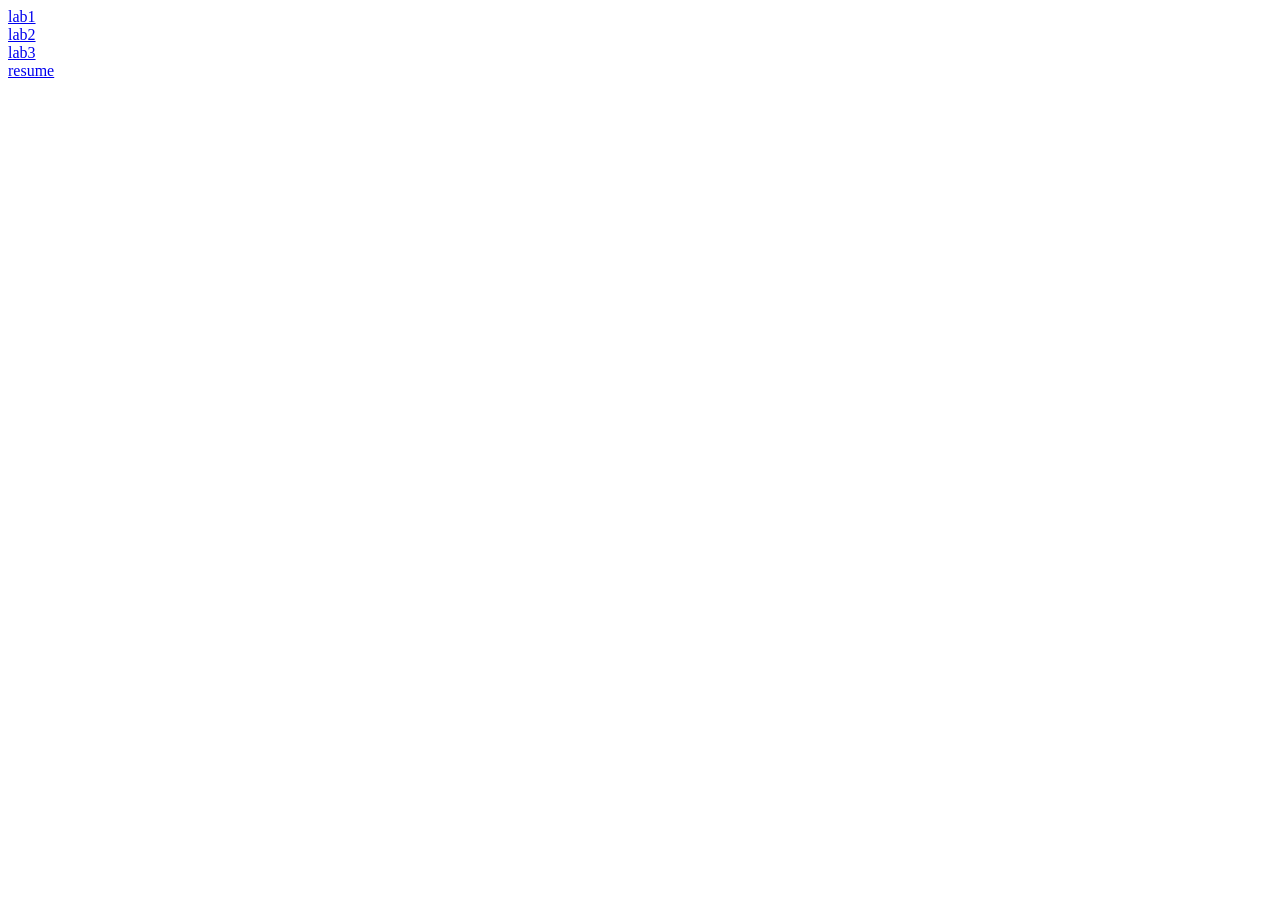
==== index.html @ 6c107aeb "Add link to lab3 in index.html" ====
<!DOCTYPE html>
<html lang="en">
<head>
<meta charset="UTF-8">
<title>Portfolio</title>
<body>
  <a href="lab1.html">lab1</a><br>
  <a href="lab2.html">lab2</a><br>
  <a href="lab3.html">lab3</a><br>
  <a href="resume.html">resume</a>
</body>
</html>
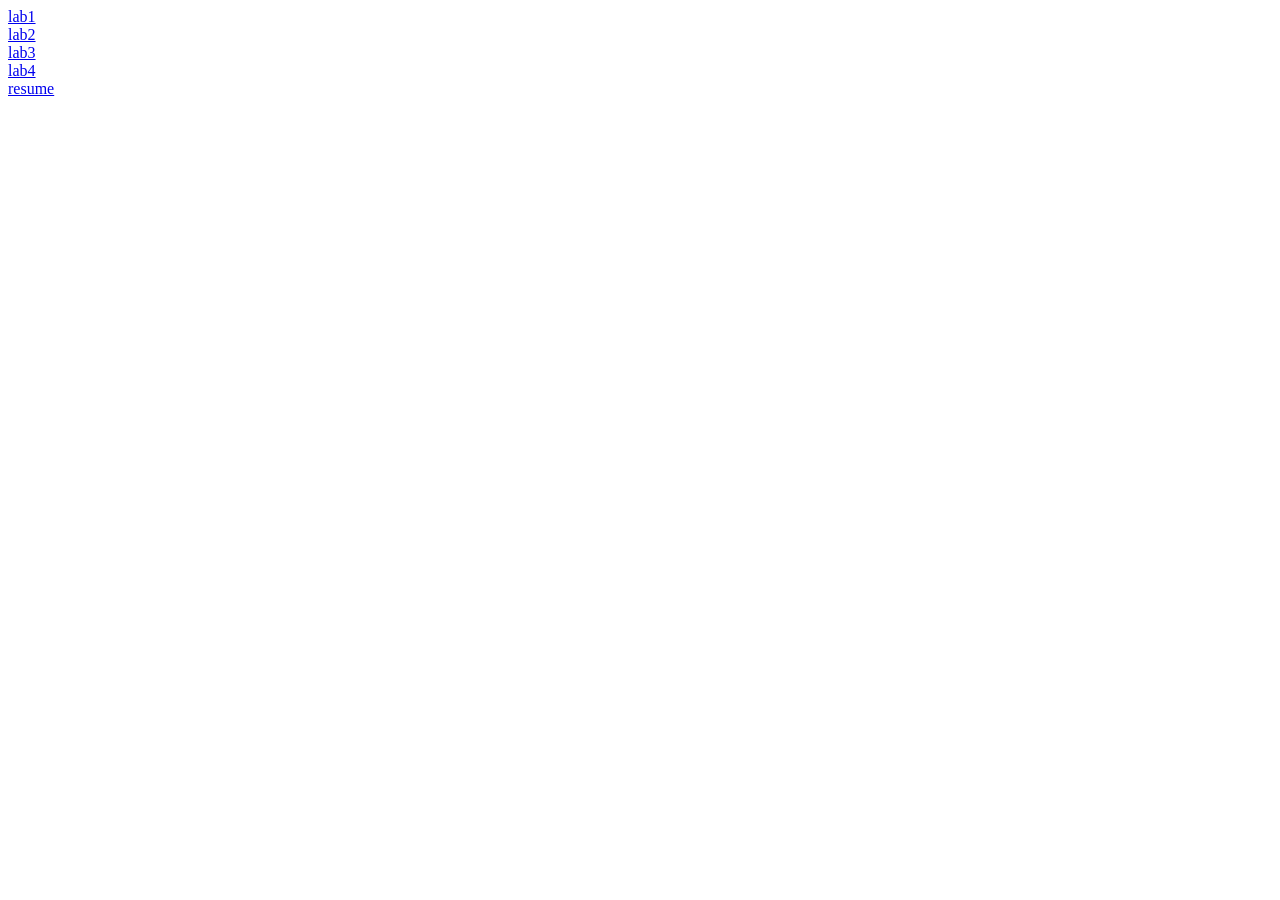
==== commit f84444e2: "Add link to lab4 in index.html" ====
--- a/index.html
+++ b/index.html
@@ -7,6 +7,7 @@
   <a href="lab1.html">lab1</a><br>
   <a href="lab2.html">lab2</a><br>
   <a href="lab3.html">lab3</a><br>
+   <a href="lab4.html">lab4</a><br>
   <a href="resume.html">resume</a>
 </body>
 </html>
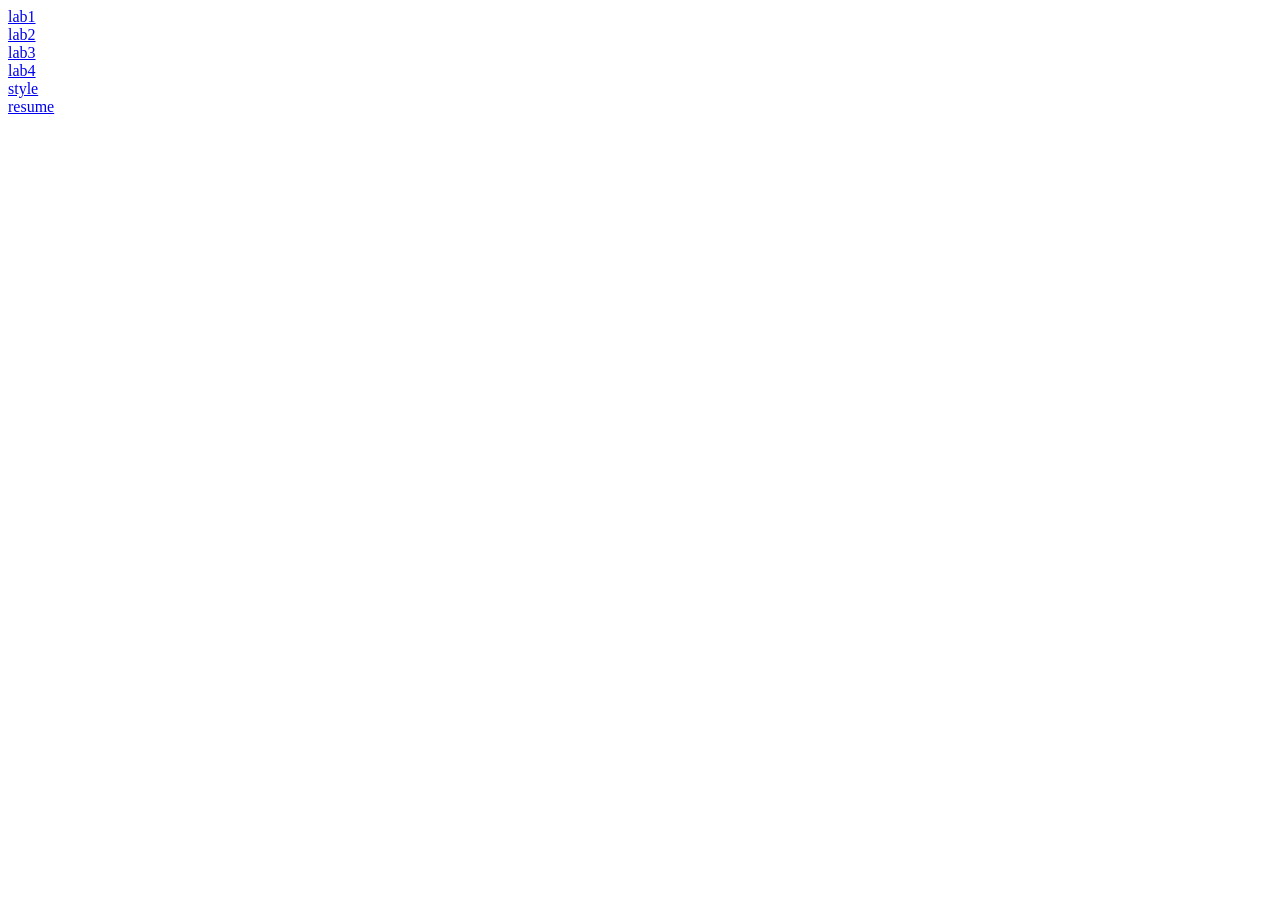
==== commit f7df5423: "Update lab4 link to XML and add CSS link" ====
--- a/index.html
+++ b/index.html
@@ -7,7 +7,8 @@
   <a href="lab1.html">lab1</a><br>
   <a href="lab2.html">lab2</a><br>
   <a href="lab3.html">lab3</a><br>
-   <a href="lab4.html">lab4</a><br>
+   <a href="lab4.xml">lab4</a><br>
+  <a href="4style.css">style</a><br>
   <a href="resume.html">resume</a>
 </body>
 </html>
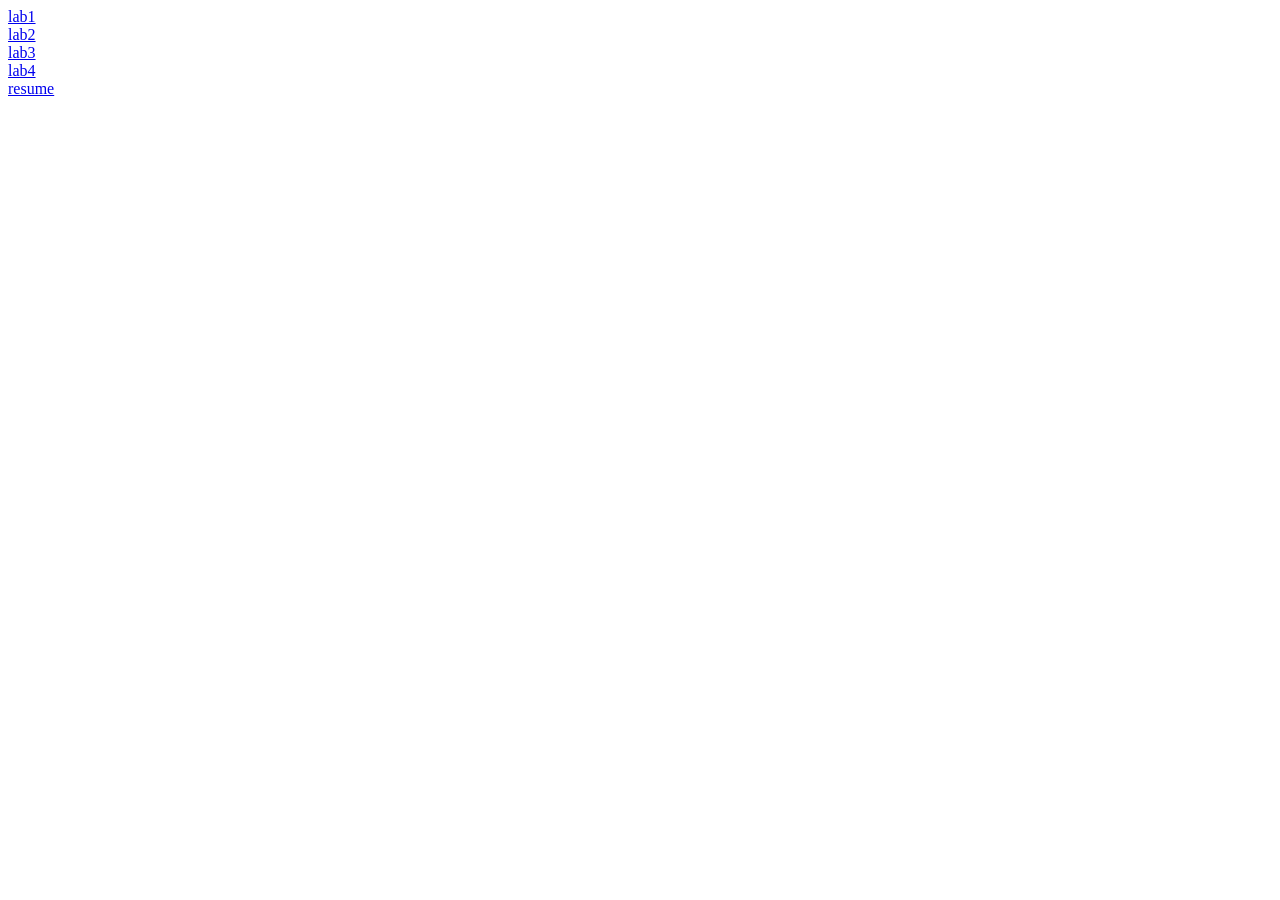
==== commit b29831b2: "Remove link to 4style.css from index.html" ====
--- a/index.html
+++ b/index.html
@@ -8,7 +8,6 @@
   <a href="lab2.html">lab2</a><br>
   <a href="lab3.html">lab3</a><br>
    <a href="lab4.xml">lab4</a><br>
-  <a href="4style.css">style</a><br>
   <a href="resume.html">resume</a>
 </body>
 </html>
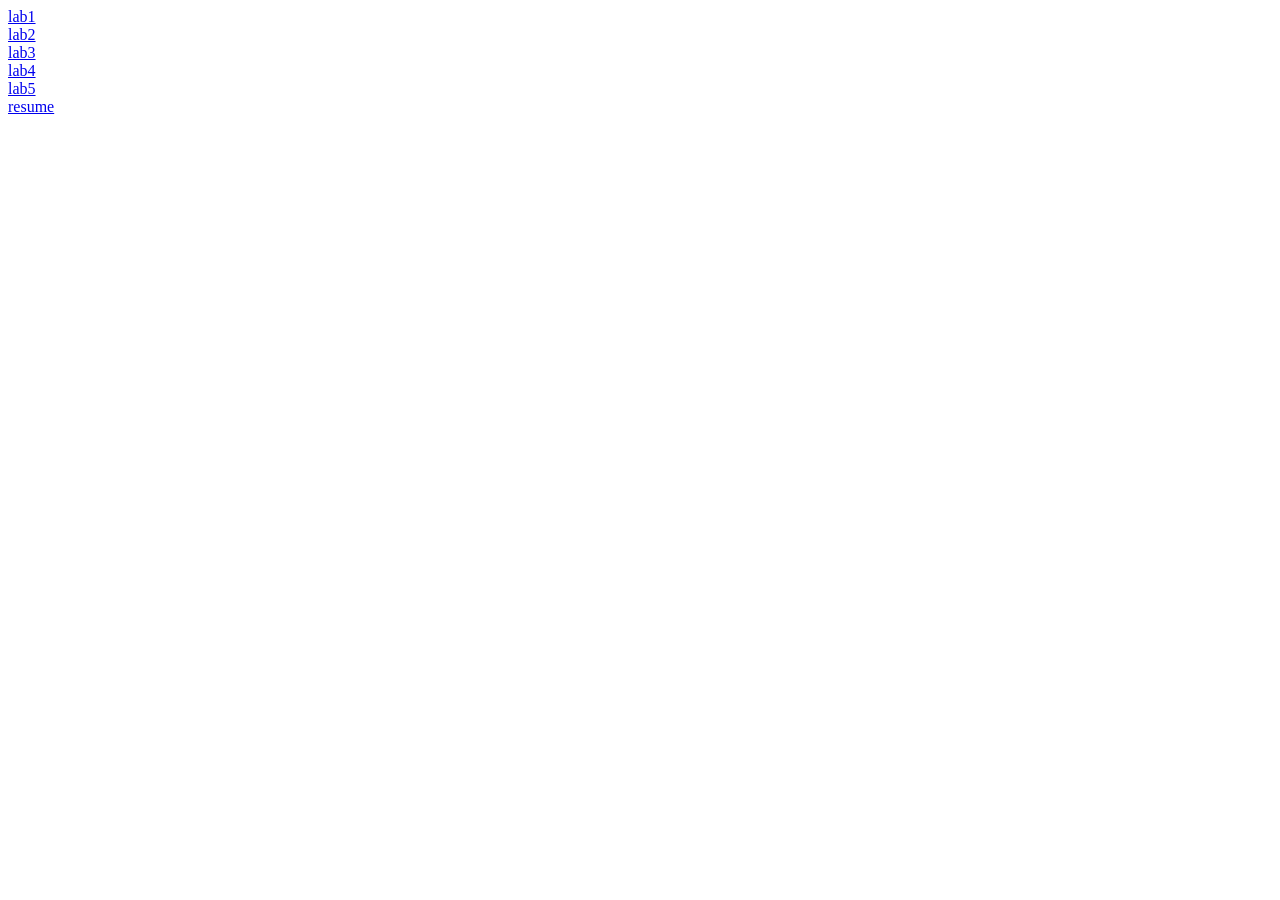
==== commit 5ed57f56: "Add link to lab5.php in index.html" ====
--- a/index.html
+++ b/index.html
@@ -8,6 +8,7 @@
   <a href="lab2.html">lab2</a><br>
   <a href="lab3.html">lab3</a><br>
    <a href="lab4.xml">lab4</a><br>
+   <a href="lab5.php">lab5</a><br>
   <a href="resume.html">resume</a>
 </body>
 </html>
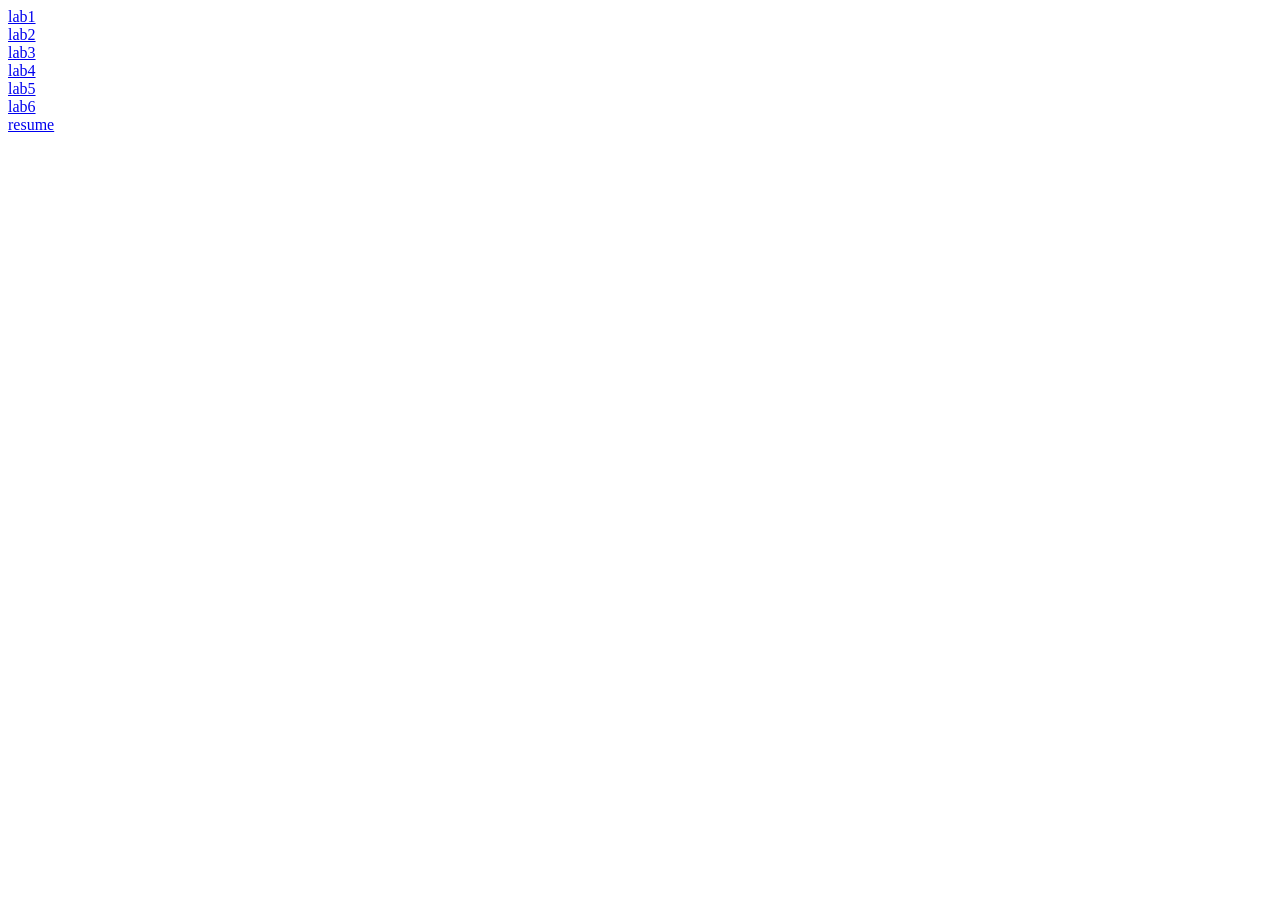
==== commit 5f70626a: "Add link to lab6.php in index.html" ====
--- a/index.html
+++ b/index.html
@@ -9,6 +9,8 @@
   <a href="lab3.html">lab3</a><br>
    <a href="lab4.xml">lab4</a><br>
    <a href="lab5.php">lab5</a><br>
+    <a href="lab6.php">lab6</a><br>
+
   <a href="resume.html">resume</a>
 </body>
 </html>
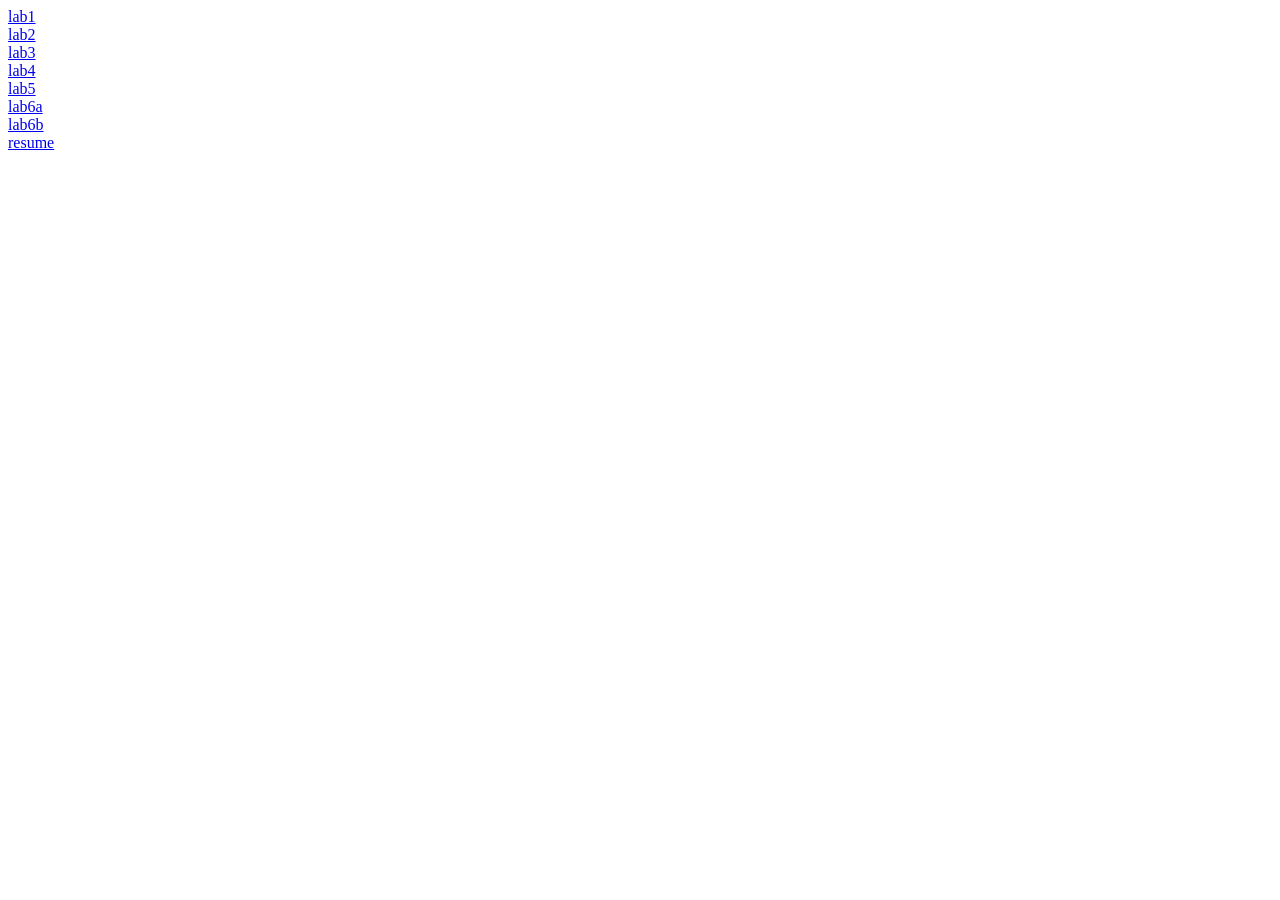
==== commit fd3a0583: "Update links for lab6 to lab6a and lab6b" ====
--- a/index.html
+++ b/index.html
@@ -9,7 +9,8 @@
   <a href="lab3.html">lab3</a><br>
    <a href="lab4.xml">lab4</a><br>
    <a href="lab5.php">lab5</a><br>
-    <a href="lab6.php">lab6</a><br>
+    <a href="lab6a.php">lab6a</a><br>
+  <a href="lab6b.php">lab6b</a><br>
 
   <a href="resume.html">resume</a>
 </body>
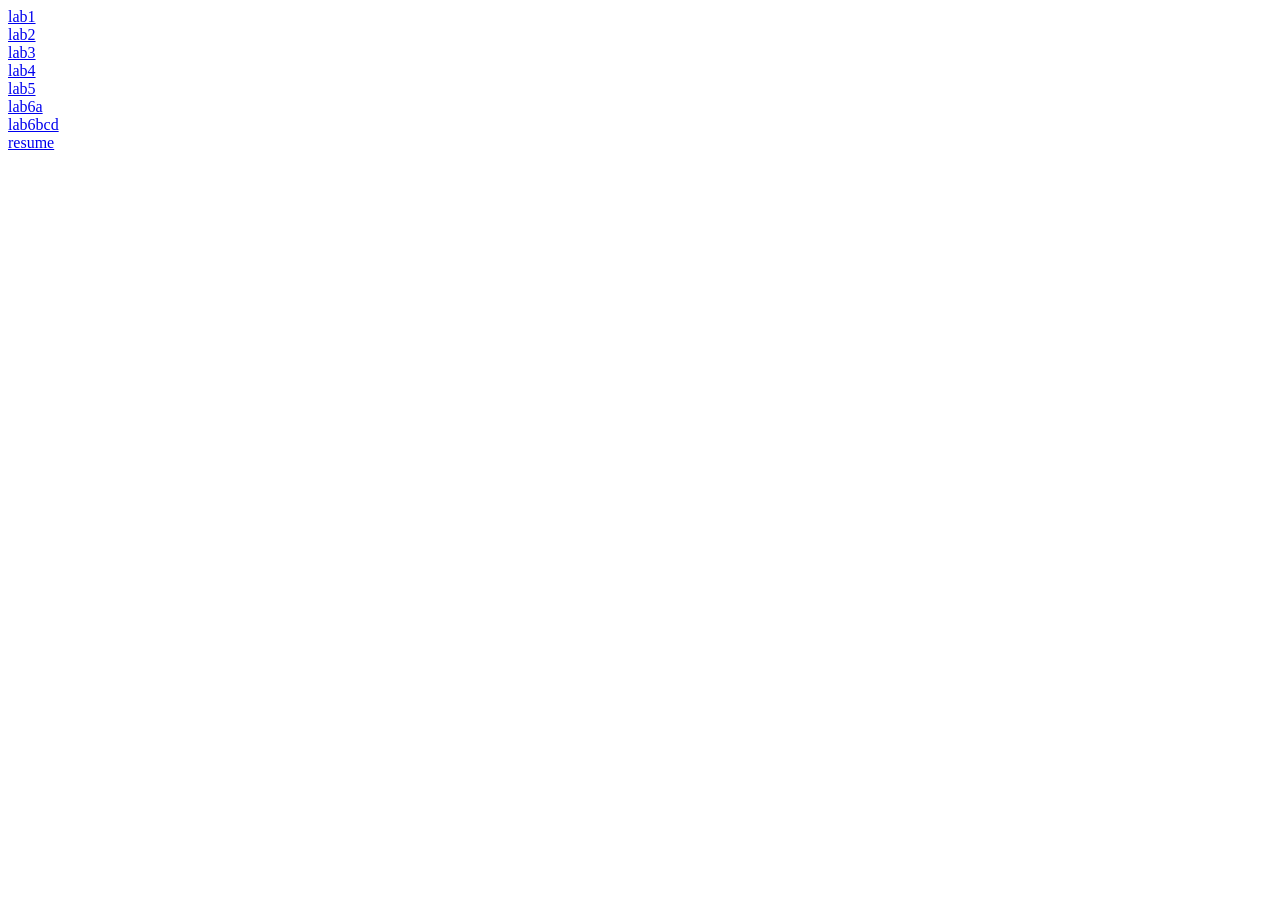
==== commit 28ac05bb: "Update link for lab6b to lab6bcd" ====
--- a/index.html
+++ b/index.html
@@ -10,7 +10,7 @@
    <a href="lab4.xml">lab4</a><br>
    <a href="lab5.php">lab5</a><br>
     <a href="lab6a.php">lab6a</a><br>
-  <a href="lab6b.php">lab6b</a><br>
+  <a href="lab6bcd.php">lab6bcd</a><br>
 
   <a href="resume.html">resume</a>
 </body>
